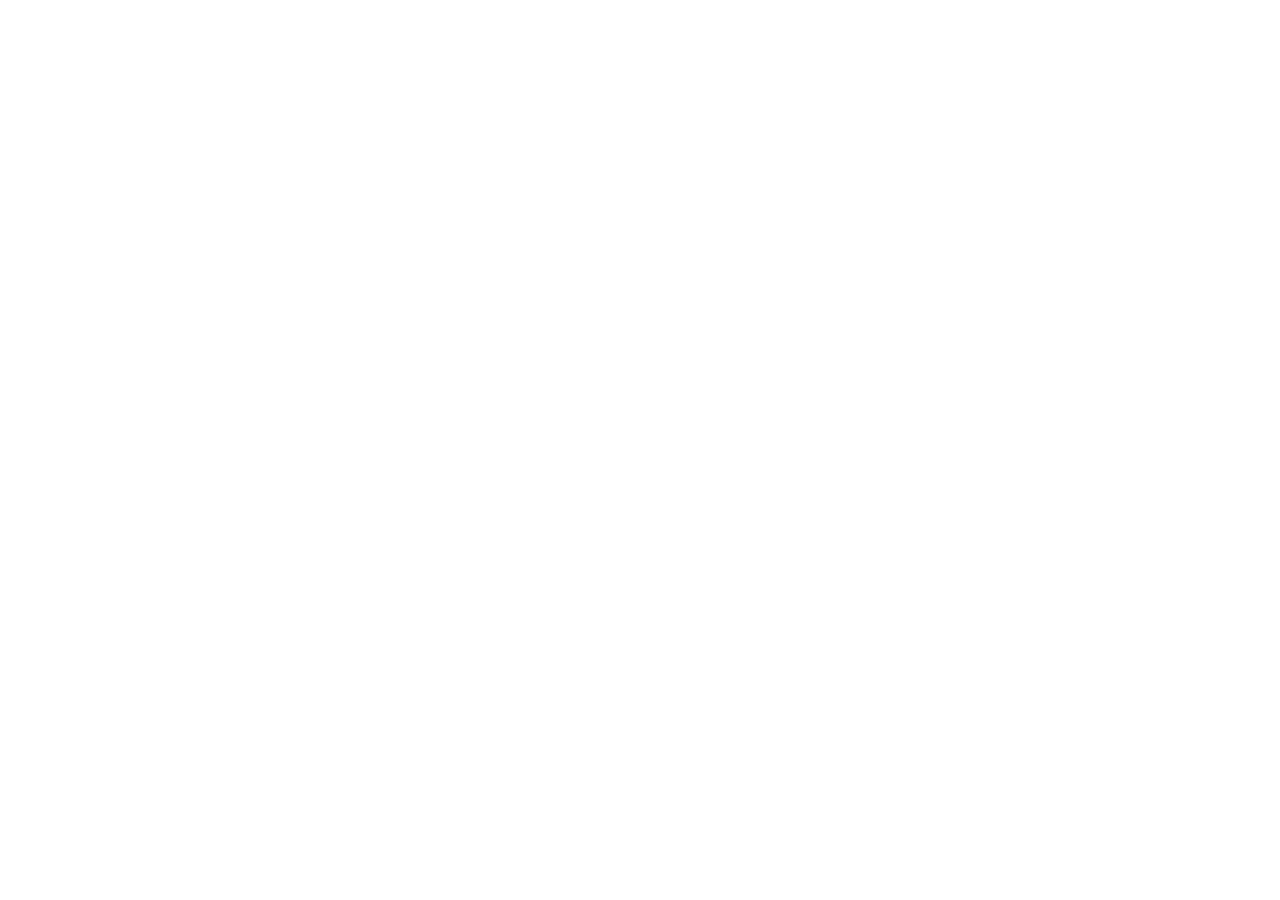
==== about.html @ 99642892 "html" ====
<!DOCTYPE html>
<html lang="en">
<head>
    <meta charset="UTF-8">
    <meta name="viewport" content="width=device-width, initial-scale=1.0">
    <title>Document</title>
</head>
<body>
    <!-- draw canva -->
     <canvas id="mycanva" width="100" height="100">
        <!-- collapse content -->
         <details>
            <summary>Click here to see more</summary>
            <p>our company is about ...............</p>
         </details>

     </canvas>
</body>
</html>
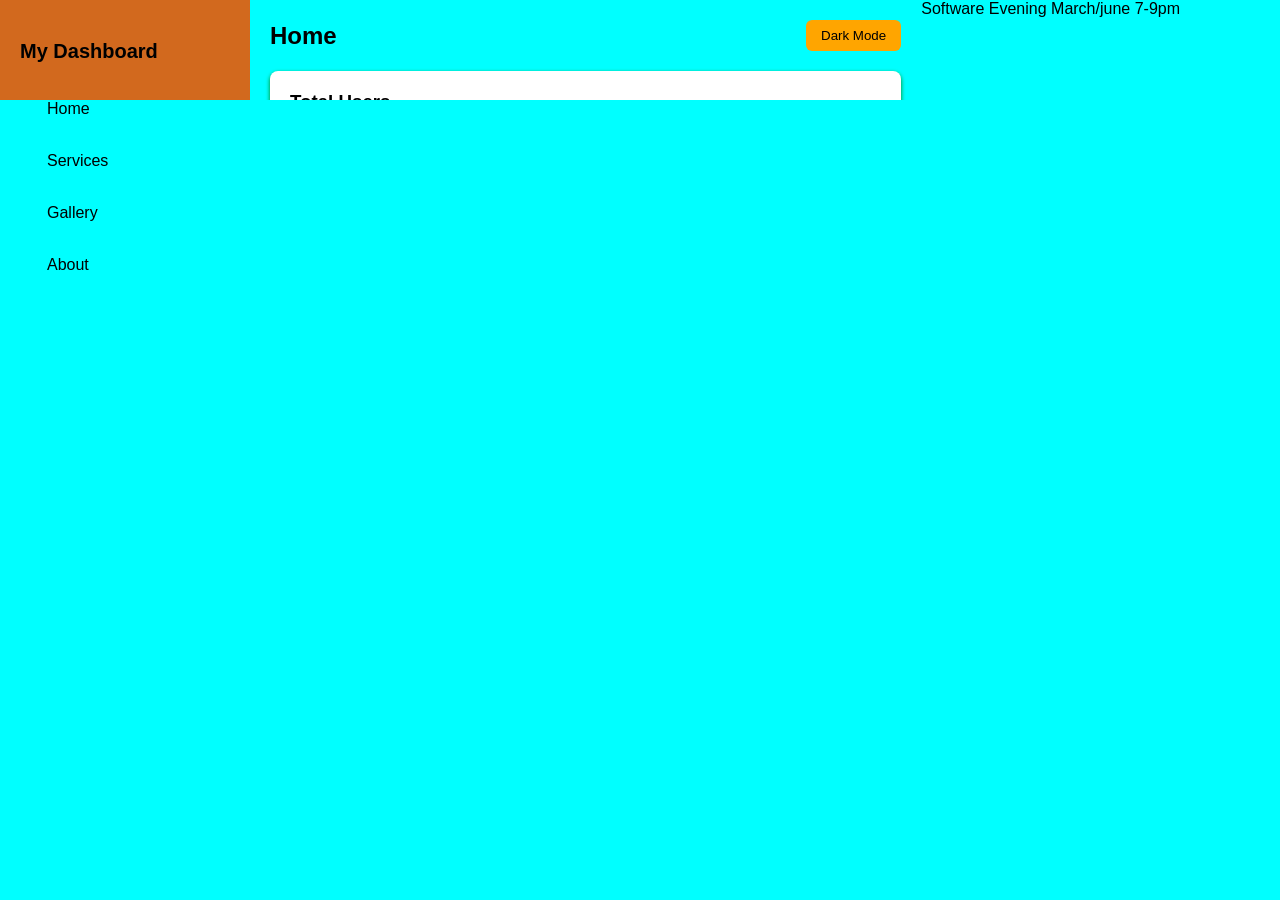
==== commit 79f69b64: "html" ====
--- a/about.html
+++ b/about.html
@@ -5,7 +5,90 @@
     <meta name="viewport" content="width=device-width, initial-scale=1.0">
     <title>Document</title>
 </head>
+<style>
+*{margin: 0;padding: 0;box-sizing: border-box;font-family: Arial, Helvetica, sans-serif;}
+body{display: flex;height: 100px;overflow: hidden;background: cyan;transition: 0.3s;}
+.sidebar{width: 250px;background: chocolate;color: black;padding: 20px;transition: 0.3s;}
+.side.collapse{width: 70px;}
+.toggle-btn{font-size: 22px;cursor: pointer;margin-bottom: 20px;display: block;}
+.logo{font-size: 20px;font-weight: bold;margin-bottom: 25px;white-space: nowrap;overflow: hidden;}
+.sidebar .collapse.logo{opacity: 0;}
+.nav a{display: flex;align-items: center;gap: 15px;padding: 12px;color: black;margin-bottom: 10px;border-radius: 6px;transition: 0.2s;text-decoration: none;}
+.sidebar.collapse.nav a span{display: none;}
+.main {flex: 1;padding: 20px;overflow-y: auto;}
+.topbar{display: flex;justify-content: space-between;align-items: center;margin-bottom: 20px;}
+.darkmode-btn{padding: 8px 15px;background: orange;color: black;border: none;border-radius: 6px;cursor: pointer;}
+.section{display: none;}
+.section.active{display: block;}
+.cards{display: grid;grid-template-columns: repeat(auto-fit,minmax(20px 20px fr));gap: 20px;}
+.card{padding: 20px;background: white;border-radius: 8px;box-shadow: 0px 2px 4px green;}
+/* dack mood */
+body.dack{background: #1c1c1c;color: yellow;}
+body.dack.sidebar{color: purple;}
+body.dack.main{color: white;}
+body.dack.card{background: #2b2b2b;color: white;}
+body.dack.dackmood btn{background: #222;}
+.
+</style>
 <body>
+    <!-- ---------- SIDEBAR ---------- -->
+    <div class="sidebar" id="sidebar">
+        <i class="fa fa-bars toggle-btn" onclick="toggleSidebar()"></i>
+        <div class="logo">My Dashboard</div>
+
+        <nav class="nav">
+            <a href="#" onclick="showSection('home')"><i class="fa fa-home"></i><span>Home</span></a>
+            <a href="#" onclick="showSection('services')"><i class="fa fa-cogs"></i><span>Services</span></a>
+            <a href="#" onclick="showSection('gallery')"><i class="fa fa-image"></i><span>Gallery</span></a>
+            <a href="#" onclick="showSection('about')"><i class="fa fa-user"></i><span>About</span></a>
+        </nav>
+    </div>
+
+    <!-- ---------- MAIN CONTENT ---------- -->
+    <div class="main">
+
+        <div class="topbar">
+            <h2 id="page-title">Home</h2>
+            <button class="darkmode-btn" onclick="toggleDarkMode()">Dark Mode</button>
+        </div>
+
+        <!-- HOME SECTION -->
+        <div id="home" class="section active">
+            <div class="cards">
+                <div class="card"><h3>Total Users</h3><p>1200+</p></div>
+                <div class="card"><h3>Active Projects</h3><p>15</p></div>
+                <div class="card"><h3>Revenue</h3><p>$45,000</p></div>
+            </div>
+        </div>
+
+        <!-- SERVICES SECTION -->
+        <div id="services" class="section">
+            <h3>Services Overview</h3>
+            <div class="cards">
+                <div class="card"><h3>Web Design</h3><p>Modern UI/UX</p></div>
+                <div class="card"><h3>Programming</h3><p>Python, JavaScript</p></div>
+                <div class="card"><h3>Networking</h3><p>LAN, WAN setup</p></div>
+            </div>
+        </div>
+
+        <!-- GALLERY SECTION -->
+        <div id="gallery" class="section">
+            <h3>Image Gallery</h3>
+            <div class="cards">
+                <img src="eng.jpg" class="card" style="border-radius:10px;">
+                <img src="eng.jpg" class="card" style="border-radius:10px;">
+                <img src="eng.jpg" class="card" style="border-radius:10px;">
+            </div>
+        </div>
+
+        <!-- ABOUT SECTION -->
+        <div id="about" class="section">
+            <h3>About Us</h3>
+            <p>Welcome to our dashboard demo. Everything runs on a single page using custom JavaScript.</p>
+        </div>
+
+    </div>
+Software Evening March/june 7-9pm
     <!-- draw canva -->
      <canvas id="mycanva" width="100" height="100">
         <!-- collapse content -->
